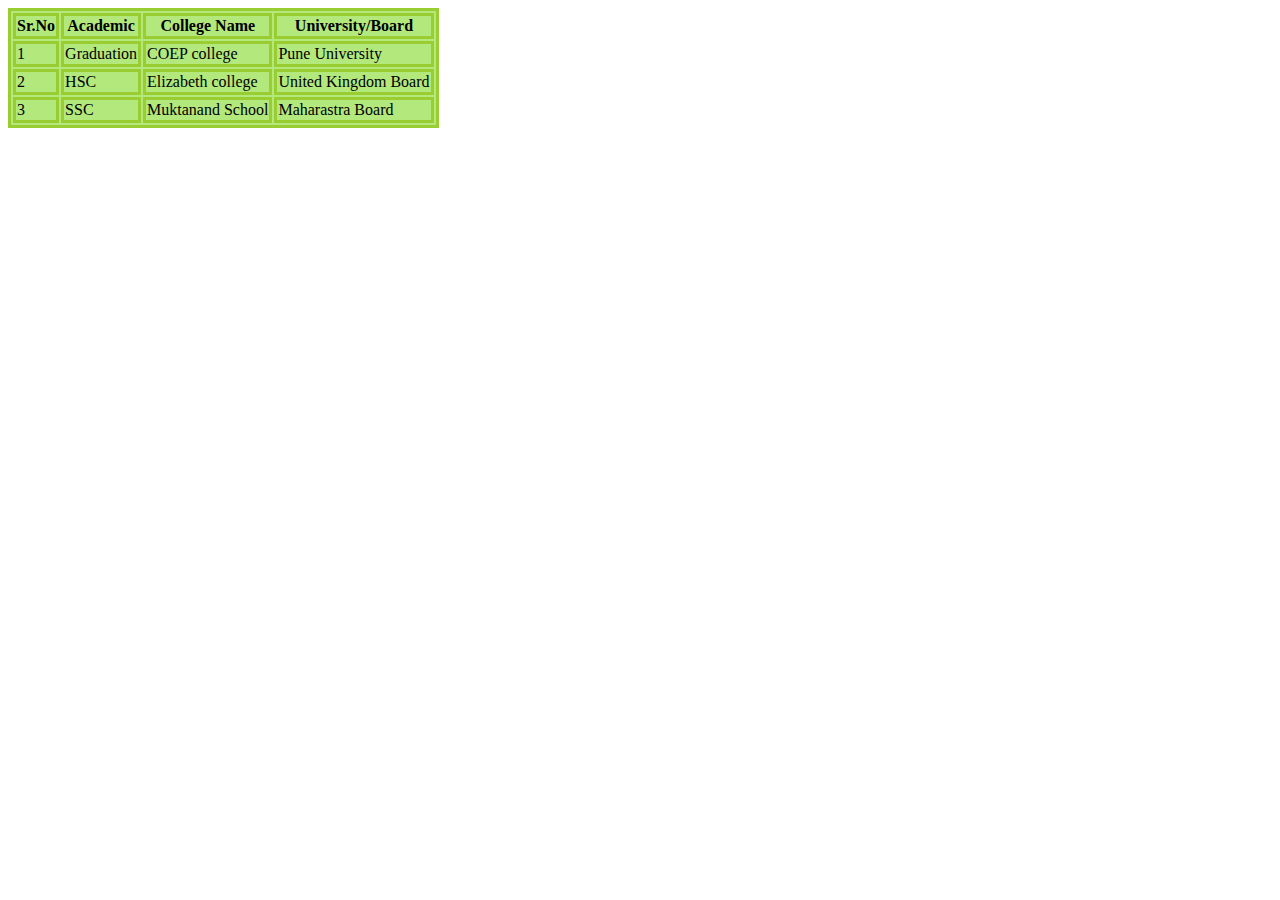
==== education.html @ e7bb3d77 "added new functions and styling in links" ====
<!DOCTYPE html>
<html lang="en">
<head>
    <meta charset="UTF-8">
    <meta name="viewport" content="width=device-width, initial-scale=1.0">
    <title>Document</title>
    <style>
        table,td,th {
            border: 3px solid yellowgreen;
            background-color: rgb(179, 232, 125);

        }
    </style>
</head>
<body>
    

   
    <table>
        <thead>
            <tr>


                <th>Sr.No</th>
                <th>Academic</th>
                <th>College Name</th>
                <th> University/Board</th>
            </tr>
        </thead>
        <tr>
            <td>1</td>
            <td>Graduation</td>
            <td> COEP college</td>
            <td> Pune University</td>
        </tr>
        <tr>
            <td>2</td>
            <td>HSC</td>
            <td> Elizabeth college</td>
            <td>United Kingdom Board </td>
        </tr>
        <tr>
            <td>3</td>
            <td>SSC</td>
            <td> Muktanand School</td>
            <td>Maharastra Board</td>
        </tr>
    </table>

    
</body>
</html>
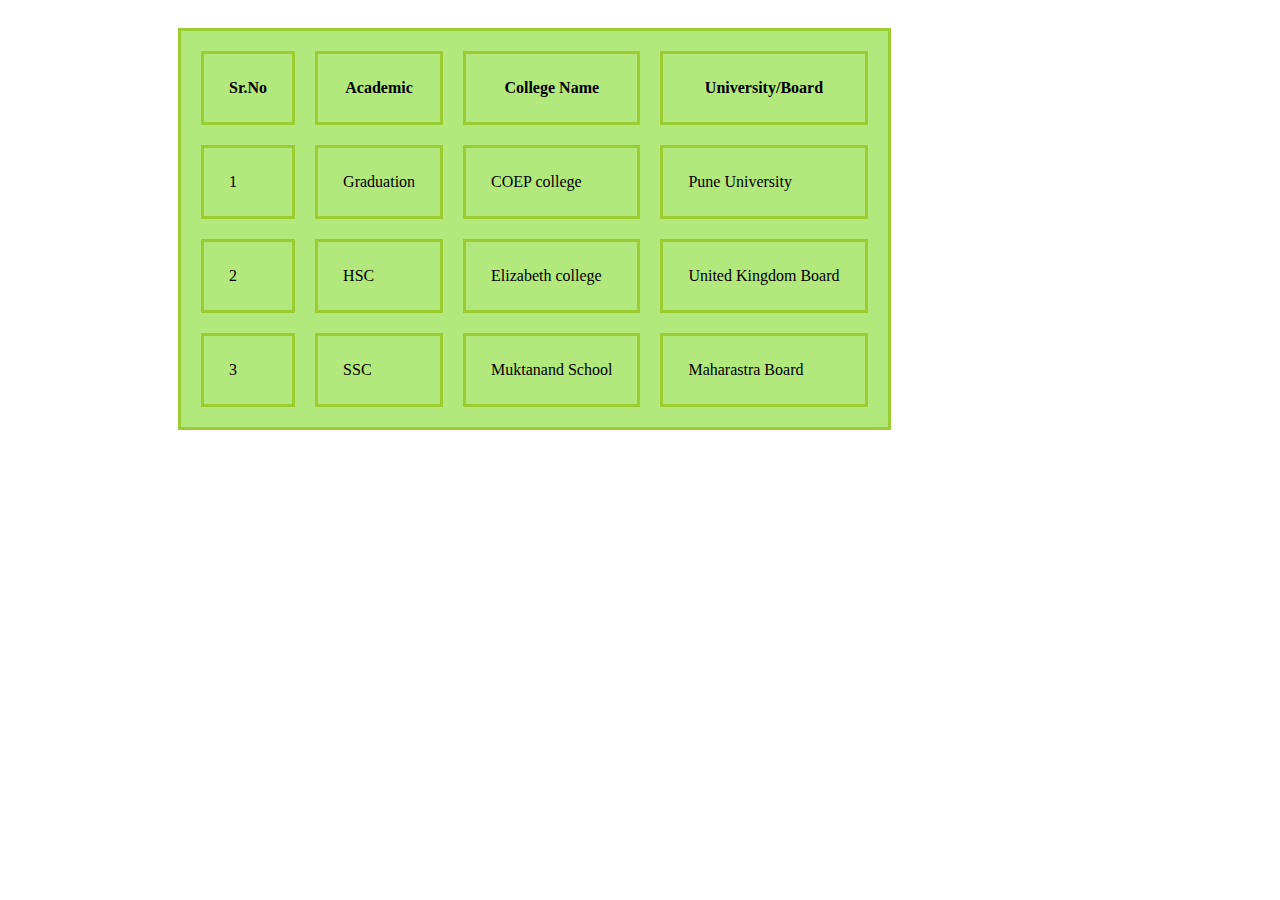
==== commit ed91a37a: "added nav bar , linked iframe with latest modifications" ====
--- a/education.html
+++ b/education.html
@@ -8,11 +8,25 @@
         table,td,th {
             border: 3px solid yellowgreen;
             background-color: rgb(179, 232, 125);
+            border-spacing: 20px;
+            
+        }
+        td,th{
+            padding: 25px;
+        }
+        div{
+            justify-content: center;
+            padding: 20px;
+            margin-left: 150px;
+            margin-bottom: 5%;
+           
+    
+        }
 
-        }
     </style>
 </head>
 <body>
+    <div>
     
 
    
@@ -46,6 +60,7 @@
             <td>Maharastra Board</td>
         </tr>
     </table>
+</div>
 
     
 </body>
